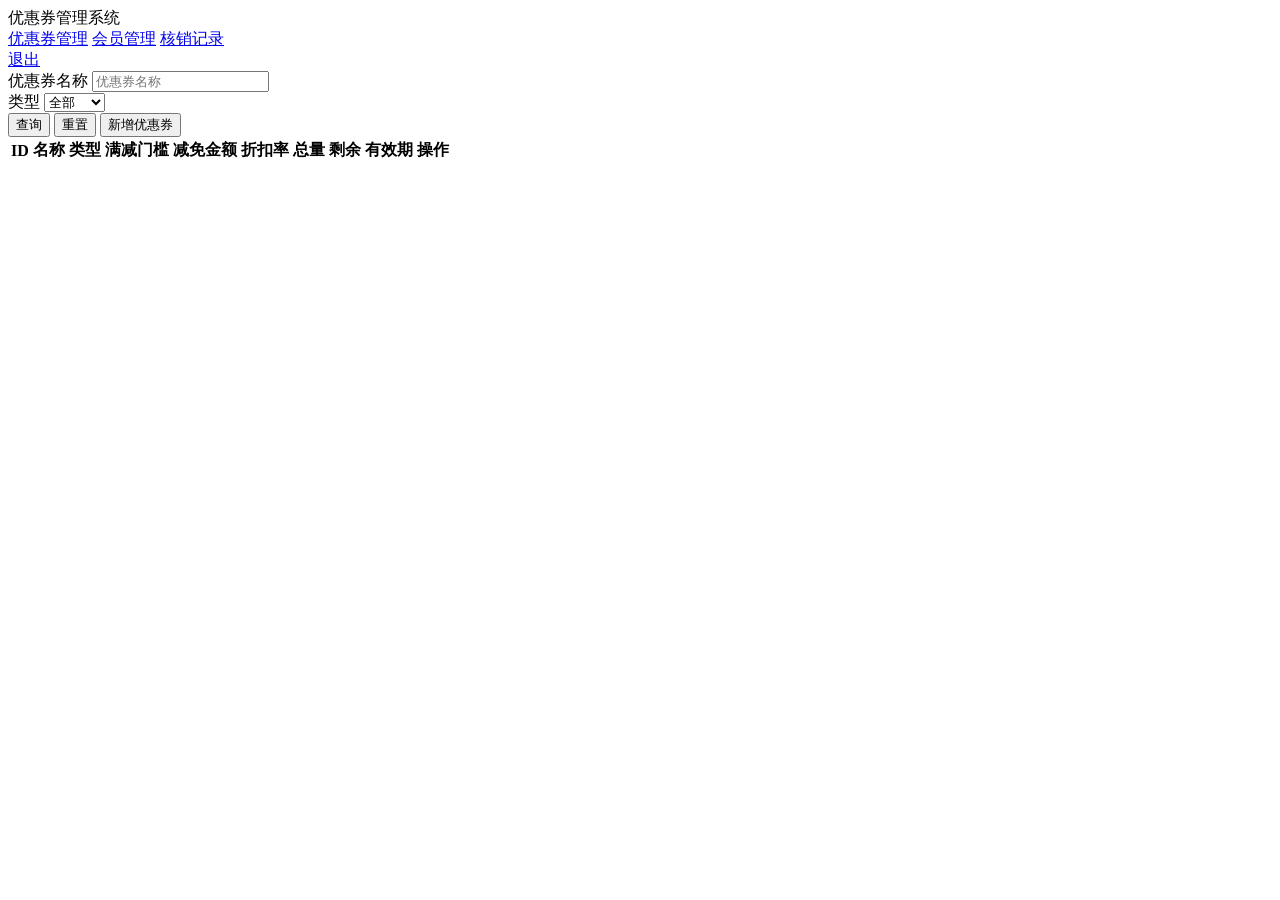
==== src/main/resources/static/coupon.html @ 1dad9c4b "限流逻辑修复，新增优惠券增加校验，多余字段默认清洗。同步更改前端" ====
<!DOCTYPE html>
<html lang="zh">
<head>
    <meta charset="UTF-8">
    <meta name="viewport" content="width=device-width, initial-scale=1.0">
    <title>优惠券管理 - 优惠券管理系统</title>
    <link rel="stylesheet" href="/css/common.css">
</head>
<body>
<div class="navbar">
    <div class="logo">优惠券管理系统</div>
    <div class="nav-links">
        <a href="/coupon.html" class="active">优惠券管理</a>
        <a href="/member.html">会员管理</a>
        <a href="/verification.html">核销记录</a>
    </div>
    <div class="user-info"><span id="userName"></span><a href="javascript:void(0)" onclick="logout()">退出</a></div>
</div>
<div class="container">
    <div class="card">
        <div class="search-bar">
            <div class="form-group">
                <label>优惠券名称</label>
                <input type="text" id="searchName" placeholder="优惠券名称">
            </div>
            <div class="form-group">
                <label>类型</label>
                <select id="searchType">
                    <option value="">全部</option>
                    <option value="FULL_REDUCTION">满减</option>
                    <option value="DISCOUNT">折扣</option>
                    <option value="NO_THRESHOLD">无门槛</option>
                </select>
            </div>
            <button class="btn btn-primary" onclick="loadData(1)">查询</button>
            <button class="btn" onclick="resetSearch()">重置</button>
            <button class="btn btn-success" onclick="openAddModal()">新增优惠券</button>
        </div>
        <table>
            <thead>
                <tr>
                    <th>ID</th>
                    <th>名称</th>
                    <th>类型</th>
                    <th>满减门槛</th>
                    <th>减免金额</th>
                    <th>折扣率</th>
                    <th>总量</th>
                    <th>剩余</th>
                    <th>有效期</th>
                    <th>操作</th>
                </tr>
            </thead>
            <tbody id="tableBody"></tbody>
        </table>
        <div class="pagination" id="pagination"></div>
    </div>
</div>

<div id="modal" style="display:none"></div>

<script src="/js/common.js"></script>
<script>
Auth.checkLogin();
document.getElementById('userName').textContent = (Auth.getUser() || {}).nickname || '管理员';

let currentPage = 1;

function loadData(page) {
    currentPage = page || 1;
    const params = { pageNum: currentPage, pageSize: 10, name: document.getElementById('searchName').value.trim() || undefined };
    const type = document.getElementById('searchType').value;
    if (type) params.type = type;
    request.get('/api/v1/coupon/page', params).then(res => {
        renderTable(res.data.records);
        renderPagination(res.data);
    });
}

function renderTable(records) {
    const tbody = document.getElementById('tableBody');
    if (!records || records.length === 0) {
        tbody.innerHTML = '<tr><td colspan="10" style="text-align:center;color:#999">暂无数据</td></tr>';
        return;
    }
    tbody.innerHTML = records.map(r => `<tr>
        <td>${r.id}</td>
        <td>${r.name || '-'}</td>
        <td><span class="tag tag-blue">${CouponType[r.type] || r.type}</span></td>
        <td>${r.fullAmount != null ? '¥' + r.fullAmount : '-'}</td>
        <td>${r.discountAmount != null ? '¥' + r.discountAmount : '-'}</td>
        <td>${r.discountRate != null ? r.discountRate : '-'}</td>
        <td>${r.totalCount != null ? r.totalCount : '-'}</td>
        <td>${r.remainCount != null ? r.remainCount : '-'}</td>
        <td>${formatShortDate(r.validStartTime)} ~ ${formatShortDate(r.validEndTime)}</td>
        <td>
            <button class="btn btn-sm" onclick="openEditModal(${r.id})">编辑</button>
            <button class="btn btn-sm btn-danger" onclick="deleteCoupon(${r.id})">删除</button>
        </td>
    </tr>`).join('');
}

function renderPagination(page) {
    const total = page.total || 0;
    const pages = page.pages || 1;
    const current = page.current || 1;
    let html = `<span>共 ${total} 条</span><div class="page-btns">`;
    html += `<button ${current <= 1 ? 'disabled' : ''} onclick="loadData(${current - 1})">上一页</button>`;
    for (let i = 1; i <= pages; i++) {
        html += `<button class="${i === current ? 'active' : ''}" onclick="loadData(${i})">${i}</button>`;
    }
    html += `<button ${current >= pages ? 'disabled' : ''} onclick="loadData(${current + 1})">下一页</button></div>`;
    document.getElementById('pagination').innerHTML = html;
}

function resetSearch() {
    document.getElementById('searchName').value = '';
    document.getElementById('searchType').value = '';
    loadData(1);
}

function openAddModal() {
    showModal('新增优惠券', {});
}

function openEditModal(id) {
    request.get('/api/v1/coupon', { id }).then(res => showModal('编辑优惠券', res.data));
}

function showModal(title, data) {
    document.getElementById('modal').style.display = 'block';
    const curType = data.type || 'FULL_REDUCTION';
    document.getElementById('modal').innerHTML = `<div class="modal-overlay" onclick="closeModal(event)">
        <div class="modal" onclick="event.stopPropagation()">
            <div class="modal-header"><span>${title}</span><span class="close" onclick="closeModal()">&times;</span></div>
            <div class="modal-body">
                <input type="hidden" id="mId" value="${data.id || ''}">
                <div class="form-item"><label><span class="required">*</span>优惠券名称</label><input type="text" id="mName" value="${data.name || ''}"></div>
                <div class="form-item"><label><span class="required">*</span>类型</label>
                    <select id="mType" onchange="onTypeChange()">
                        <option value="FULL_REDUCTION" ${curType === 'FULL_REDUCTION' ? 'selected' : ''}>满减</option>
                        <option value="DISCOUNT" ${curType === 'DISCOUNT' ? 'selected' : ''}>折扣</option>
                        <option value="NO_THRESHOLD" ${curType === 'NO_THRESHOLD' ? 'selected' : ''}>无门槛</option>
                    </select>
                </div>
                <div class="form-item type-field type-FULL_REDUCTION" style="display:${curType === 'FULL_REDUCTION' ? '' : 'none'}"><label><span class="required">*</span>满减门槛</label><input type="number" step="0.01" id="mFullAmount" value="${data.fullAmount != null ? data.fullAmount : ''}" placeholder="满减券必填"></div>
                <div class="form-item type-field type-FULL_REDUCTION type-NO_THRESHOLD" style="display:${curType === 'FULL_REDUCTION' || curType === 'NO_THRESHOLD' ? '' : 'none'}"><label><span class="required">*</span>减免金额</label><input type="number" step="0.01" id="mDiscountAmount" value="${data.discountAmount != null ? data.discountAmount : ''}" placeholder="满减/无门槛必填"></div>
                <div class="form-item type-field type-DISCOUNT" style="display:${curType === 'DISCOUNT' ? '' : 'none'}"><label><span class="required">*</span>折扣率</label><input type="number" step="0.01" id="mDiscountRate" value="${data.discountRate != null ? data.discountRate : ''}" placeholder="如0.8表示8折"></div>
                <div class="form-item"><label><span class="required">*</span>发放总量</label><input type="number" id="mTotalCount" value="${data.totalCount || ''}"></div>
                <div class="form-item"><label>有效期开始</label><input type="datetime-local" id="mValidStart" min="${new Date().toISOString().slice(0,16)}" value="${data.validStartTime ? data.validStartTime.slice(0, 16) : ''}"></div>
                <div class="form-item"><label>有效期结束</label><input type="datetime-local" id="mValidEnd" min="${new Date().toISOString().slice(0,16)}" value="${data.validEndTime ? data.validEndTime.slice(0, 16) : ''}"></div>
            </div>
            <div class="modal-footer"><button class="btn" onclick="closeModal()">取消</button><button class="btn btn-primary" onclick="saveCoupon()">保存</button></div>
        </div>
    </div>`;
}

function onTypeChange() {
    const type = document.getElementById('mType').value;
    document.querySelectorAll('.type-field').forEach(el => el.style.display = 'none');
    document.querySelectorAll('.type-' + type).forEach(el => el.style.display = '');
    document.getElementById('mFullAmount').value = '';
    document.getElementById('mDiscountAmount').value = '';
    document.getElementById('mDiscountRate').value = '';
}

function closeModal(e) {
    if (e && e.target !== e.currentTarget) return;
    document.getElementById('modal').style.display = 'none';
}

function saveCoupon() {
    const data = {
        id: document.getElementById('mId').value || undefined,
        name: document.getElementById('mName').value.trim(),
        type: document.getElementById('mType').value,
        fullAmount: document.getElementById('mFullAmount').value || undefined,
        discountAmount: document.getElementById('mDiscountAmount').value || undefined,
        discountRate: document.getElementById('mDiscountRate').value || undefined,
        totalCount: document.getElementById('mTotalCount').value || undefined,
        validStartTime: document.getElementById('mValidStart').value || undefined,
        validEndTime: document.getElementById('mValidEnd').value || undefined,
    };
    if (!data.name) { showToast('请填写优惠券名称', 'error'); return; }
    if (!data.totalCount) { showToast('请填写发放总量', 'error'); return; }
    if (data.type === 'FULL_REDUCTION') {
        if (!data.fullAmount) { showToast('满减券请填写满减门槛', 'error'); return; }
        if (data.discountRate) { showToast('满减券不能填写折扣率', 'error'); return; }
    }
    if (data.type === 'DISCOUNT') {
        if (!data.discountRate) { showToast('折扣券请填写折扣率', 'error'); return; }
        if (data.fullAmount) { showToast('折扣券不能填写满减门槛', 'error'); return; }
        if (data.discountAmount) { showToast('折扣券不能填写减免金额', 'error'); return; }
    }
    if (data.type === 'NO_THRESHOLD') {
        if (!data.discountAmount) { showToast('无门槛券请填写减免金额', 'error'); return; }
        if (data.fullAmount) { showToast('无门槛券不能填写满减门槛', 'error'); return; }
        if (data.discountRate) { showToast('无门槛券不能填写折扣率', 'error'); return; }
    }
    if (data.validStartTime && new Date(data.validStartTime) < new Date()) { showToast('开始时间不能早于当前时间', 'error'); return; }
    if (data.validEndTime && new Date(data.validEndTime) < new Date()) { showToast('结束时间不能早于当前时间', 'error'); return; }
    if (data.validStartTime && data.validEndTime && new Date(data.validStartTime) > new Date(data.validEndTime)) { showToast('开始时间不能晚于结束时间', 'error'); return; }
    request.post('/api/v1/coupon', data).then(() => {
        showToast('保存成功', 'success');
        closeModal();
        loadData(currentPage);
    }).catch(err => showToast(err.message, 'error'));
}

function deleteCoupon(id) {
    if (!confirm('确定删除该优惠券？')) return;
    request.delete('/api/v1/coupon', { id }).then(() => {
        showToast('删除成功', 'success');
        loadData(currentPage);
    }).catch(err => showToast(err.message, 'error'));
}

function logout() { Auth.logout(); window.location.href = '/login.html'; }

function showToast(msg, type) {
    const t = document.createElement('div');
    t.className = 'toast toast-' + type;
    t.textContent = msg;
    document.body.appendChild(t);
    setTimeout(() => t.remove(), 3000);
}

loadData(1);
</script>
</body>
</html>
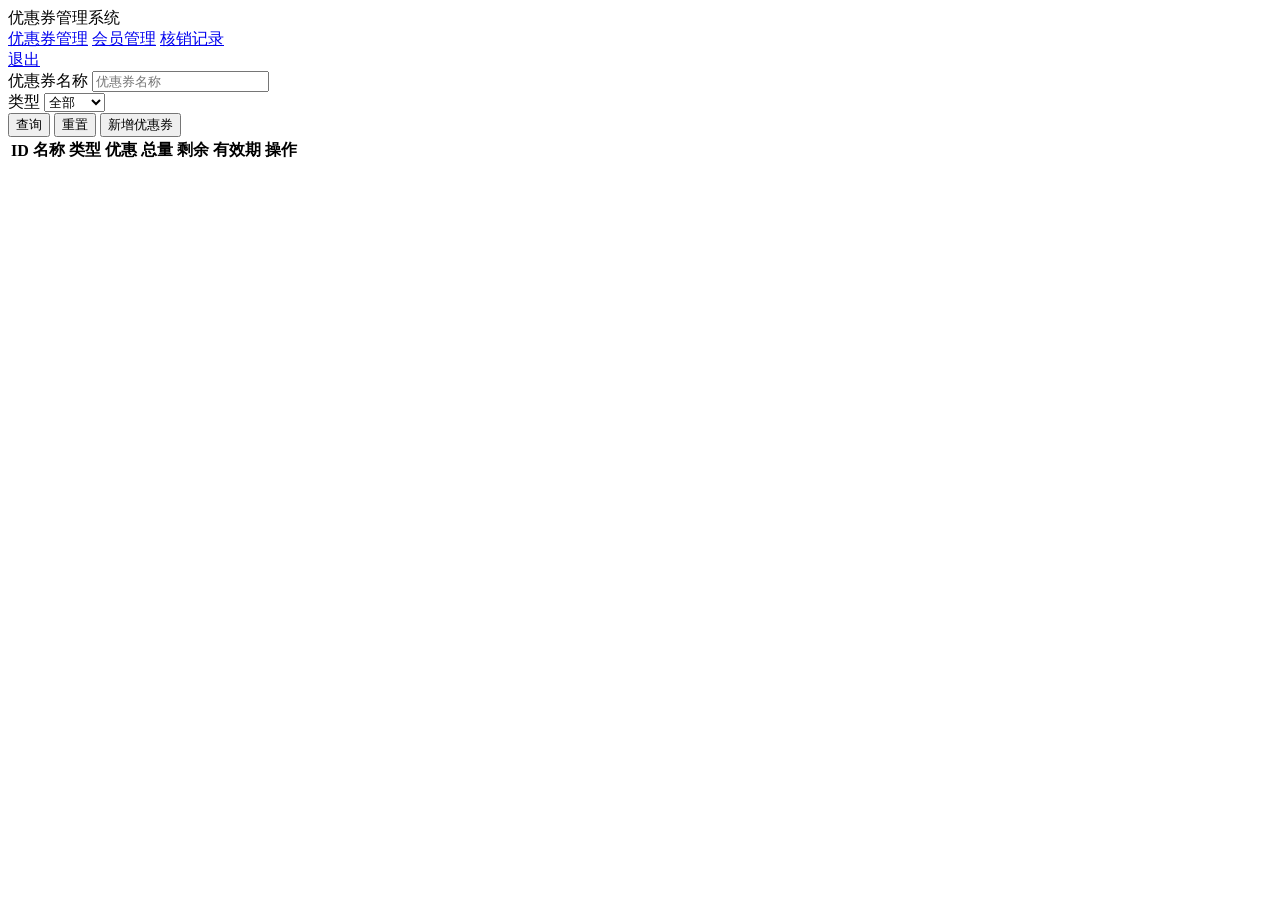
==== commit e3c1ca0c: "生成核销码，逻辑更改。增加核销记录按照开始和结束时间的分页参数。ai辅助更改前端页面" ====
--- a/src/main/resources/static/coupon.html
+++ b/src/main/resources/static/coupon.html
@@ -36,15 +36,13 @@
             <button class="btn" onclick="resetSearch()">重置</button>
             <button class="btn btn-success" onclick="openAddModal()">新增优惠券</button>
         </div>
-        <table>
+        <table class="desktop-table">
             <thead>
                 <tr>
                     <th>ID</th>
                     <th>名称</th>
                     <th>类型</th>
-                    <th>满减门槛</th>
-                    <th>减免金额</th>
-                    <th>折扣率</th>
+                    <th>优惠</th>
                     <th>总量</th>
                     <th>剩余</th>
                     <th>有效期</th>
@@ -53,11 +51,12 @@
             </thead>
             <tbody id="tableBody"></tbody>
         </table>
+        <div id="cardList" class="mobile-card-list"></div>
         <div class="pagination" id="pagination"></div>
     </div>
 </div>
 
-<div id="modal" style="display:none"></div>
+<div id="modal" style="display:none;pointer-events:none"></div>
 
 <script src="/js/common.js"></script>
 <script>
@@ -79,17 +78,26 @@
 
 function renderTable(records) {
     const tbody = document.getElementById('tableBody');
+    const cardList = document.getElementById('cardList');
     if (!records || records.length === 0) {
-        tbody.innerHTML = '<tr><td colspan="10" style="text-align:center;color:#999">暂无数据</td></tr>';
+        tbody.innerHTML = '<tr><td colspan="8" style="text-align:center;color:#999">暂无数据</td></tr>';
+        cardList.innerHTML = '<div style="text-align:center;color:#999;padding:24px">暂无数据</div>';
         return;
     }
-    tbody.innerHTML = records.map(r => `<tr>
+    tbody.innerHTML = records.map(r => {
+        let desc;
+        if (r.type === 'FULL_REDUCTION') {
+            desc = '满' + (r.fullAmount != null ? r.fullAmount : '-') + '减' + (r.discountAmount != null ? r.discountAmount : '-');
+        } else if (r.type === 'DISCOUNT') {
+            desc = r.discountRate != null ? (r.discountRate * 10) + '折' : '-';
+        } else {
+            desc = r.discountAmount != null ? '¥' + r.discountAmount : '-';
+        }
+        return `<tr>
         <td>${r.id}</td>
         <td>${r.name || '-'}</td>
         <td><span class="tag tag-blue">${CouponType[r.type] || r.type}</span></td>
-        <td>${r.fullAmount != null ? '¥' + r.fullAmount : '-'}</td>
-        <td>${r.discountAmount != null ? '¥' + r.discountAmount : '-'}</td>
-        <td>${r.discountRate != null ? r.discountRate : '-'}</td>
+        <td>${desc}</td>
         <td>${r.totalCount != null ? r.totalCount : '-'}</td>
         <td>${r.remainCount != null ? r.remainCount : '-'}</td>
         <td>${formatShortDate(r.validStartTime)} ~ ${formatShortDate(r.validEndTime)}</td>
@@ -97,7 +105,30 @@
             <button class="btn btn-sm" onclick="openEditModal(${r.id})">编辑</button>
             <button class="btn btn-sm btn-danger" onclick="deleteCoupon(${r.id})">删除</button>
         </td>
-    </tr>`).join('');
+    </tr>`;
+    }).join('');
+    cardList.innerHTML = records.map(r => {
+        let desc;
+        if (r.type === 'FULL_REDUCTION') {
+            desc = '满' + (r.fullAmount != null ? r.fullAmount : '-') + '减' + (r.discountAmount != null ? r.discountAmount : '-');
+        } else if (r.type === 'DISCOUNT') {
+            desc = r.discountRate != null ? (r.discountRate * 10) + '折' : '-';
+        } else {
+            desc = r.discountAmount != null ? '¥' + r.discountAmount : '-';
+        }
+        return `<div class="mobile-card">
+        <div class="mobile-card-header"><strong>${r.name || '-'}</strong><span class="tag tag-blue">${CouponType[r.type] || r.type}</span></div>
+        <div class="mobile-card-body">
+            <div><span>优惠</span><span>${desc}</span></div>
+            <div><span>总量/剩余</span><span>${r.totalCount != null ? r.totalCount : '-'} / ${r.remainCount != null ? r.remainCount : '-'}</span></div>
+            <div><span>有效期</span><span>${formatShortDate(r.validStartTime)} ~ ${formatShortDate(r.validEndTime)}</span></div>
+        </div>
+        <div class="mobile-card-actions">
+            <button class="btn btn-sm" onclick="openEditModal(${r.id})">编辑</button>
+            <button class="btn btn-sm btn-danger" onclick="deleteCoupon(${r.id})">删除</button>
+        </div>
+    </div>`;
+    }).join('');
 }
 
 function renderPagination(page) {
@@ -124,11 +155,14 @@
 }
 
 function openEditModal(id) {
-    request.get('/api/v1/coupon', { id }).then(res => showModal('编辑优惠券', res.data));
+    request.get('/api/v1/coupon', { id }).then(res => showModal('编辑优惠券', res.data))
+        .catch(err => showToast(err.message || '加载失败', 'error'));
 }
 
 function showModal(title, data) {
-    document.getElementById('modal').style.display = 'block';
+    const modalEl = document.getElementById('modal');
+    modalEl.style.display = 'block';
+    modalEl.style.pointerEvents = 'auto';
     const curType = data.type || 'FULL_REDUCTION';
     document.getElementById('modal').innerHTML = `<div class="modal-overlay" onclick="closeModal(event)">
         <div class="modal" onclick="event.stopPropagation()">
@@ -147,12 +181,16 @@
                 <div class="form-item type-field type-FULL_REDUCTION type-NO_THRESHOLD" style="display:${curType === 'FULL_REDUCTION' || curType === 'NO_THRESHOLD' ? '' : 'none'}"><label><span class="required">*</span>减免金额</label><input type="number" step="0.01" id="mDiscountAmount" value="${data.discountAmount != null ? data.discountAmount : ''}" placeholder="满减/无门槛必填"></div>
                 <div class="form-item type-field type-DISCOUNT" style="display:${curType === 'DISCOUNT' ? '' : 'none'}"><label><span class="required">*</span>折扣率</label><input type="number" step="0.01" id="mDiscountRate" value="${data.discountRate != null ? data.discountRate : ''}" placeholder="如0.8表示8折"></div>
                 <div class="form-item"><label><span class="required">*</span>发放总量</label><input type="number" id="mTotalCount" value="${data.totalCount || ''}"></div>
-                <div class="form-item"><label>有效期开始</label><input type="datetime-local" id="mValidStart" min="${new Date().toISOString().slice(0,16)}" value="${data.validStartTime ? data.validStartTime.slice(0, 16) : ''}"></div>
-                <div class="form-item"><label>有效期结束</label><input type="datetime-local" id="mValidEnd" min="${new Date().toISOString().slice(0,16)}" value="${data.validEndTime ? data.validEndTime.slice(0, 16) : ''}"></div>
+                <div class="form-item"><label><span class="required" id="startRequired" style="display:none">*</span>有效期开始</label><input type="datetime-local" id="mValidStart" min="${new Date().toISOString().slice(0,16)}" value="${data.validStartTime ? data.validStartTime.slice(0, 16) : ''}"></div>
+                <div class="form-item"><label><span class="required" id="endRequired" style="display:none">*</span>有效期结束</label><input type="datetime-local" id="mValidEnd" min="${new Date().toISOString().slice(0,16)}" value="${data.validEndTime ? data.validEndTime.slice(0, 16) : ''}"></div>
             </div>
             <div class="modal-footer"><button class="btn" onclick="closeModal()">取消</button><button class="btn btn-primary" onclick="saveCoupon()">保存</button></div>
         </div>
     </div>`;
+    if (!data.id) {
+        document.getElementById('startRequired').style.display = '';
+        document.getElementById('endRequired').style.display = '';
+    }
 }
 
 function onTypeChange() {
@@ -166,7 +204,9 @@
 
 function closeModal(e) {
     if (e && e.target !== e.currentTarget) return;
-    document.getElementById('modal').style.display = 'none';
+    const modalEl = document.getElementById('modal');
+    modalEl.style.display = 'none';
+    modalEl.style.pointerEvents = 'none';
 }
 
 function saveCoupon() {
@@ -183,23 +223,38 @@
     };
     if (!data.name) { showToast('请填写优惠券名称', 'error'); return; }
     if (!data.totalCount) { showToast('请填写发放总量', 'error'); return; }
+    function toMinute(d) { d.setSeconds(0,0); return d; }
     if (data.type === 'FULL_REDUCTION') {
         if (!data.fullAmount) { showToast('满减券请填写满减门槛', 'error'); return; }
-        if (data.discountRate) { showToast('满减券不能填写折扣率', 'error'); return; }
     }
     if (data.type === 'DISCOUNT') {
         if (!data.discountRate) { showToast('折扣券请填写折扣率', 'error'); return; }
-        if (data.fullAmount) { showToast('折扣券不能填写满减门槛', 'error'); return; }
-        if (data.discountAmount) { showToast('折扣券不能填写减免金额', 'error'); return; }
+        if (!/^(0(\.\d)?|1(\.0)?)$/.test(data.discountRate)) { showToast('折扣率须为0-1的一位小数', 'error'); return; }
     }
     if (data.type === 'NO_THRESHOLD') {
         if (!data.discountAmount) { showToast('无门槛券请填写减免金额', 'error'); return; }
-        if (data.fullAmount) { showToast('无门槛券不能填写满减门槛', 'error'); return; }
-        if (data.discountRate) { showToast('无门槛券不能填写折扣率', 'error'); return; }
-    }
-    if (data.validStartTime && new Date(data.validStartTime) < new Date()) { showToast('开始时间不能早于当前时间', 'error'); return; }
-    if (data.validEndTime && new Date(data.validEndTime) < new Date()) { showToast('结束时间不能早于当前时间', 'error'); return; }
-    if (data.validStartTime && data.validEndTime && new Date(data.validStartTime) > new Date(data.validEndTime)) { showToast('开始时间不能晚于结束时间', 'error'); return; }
+    }
+    if (data.id) {
+        if ((data.validStartTime && !data.validEndTime) || (!data.validStartTime && data.validEndTime)) {
+            showToast('开始时间和结束时间需同时填写', 'error'); return;
+        }
+        if (data.validStartTime && data.validEndTime && toMinute(new Date(data.validStartTime)) >= toMinute(new Date(data.validEndTime))) {
+            showToast('开始时间必须早于结束时间', 'error'); return;
+        }
+    } else {
+        if (!data.validStartTime || !data.validEndTime) {
+            showToast('请填写有效期', 'error'); return;
+        }
+        if (toMinute(new Date(data.validStartTime)) >= toMinute(new Date(data.validEndTime))) {
+            showToast('开始时间必须早于结束时间', 'error'); return;
+        }
+        if (toMinute(new Date(data.validStartTime)) < toMinute(new Date())) {
+            showToast('开始时间不能早于当前时间', 'error'); return;
+        }
+        if (toMinute(new Date(data.validEndTime)) <= toMinute(new Date())) {
+            showToast('结束时间必须晚于当前时间', 'error'); return;
+        }
+    }
     request.post('/api/v1/coupon', data).then(() => {
         showToast('保存成功', 'success');
         closeModal();
